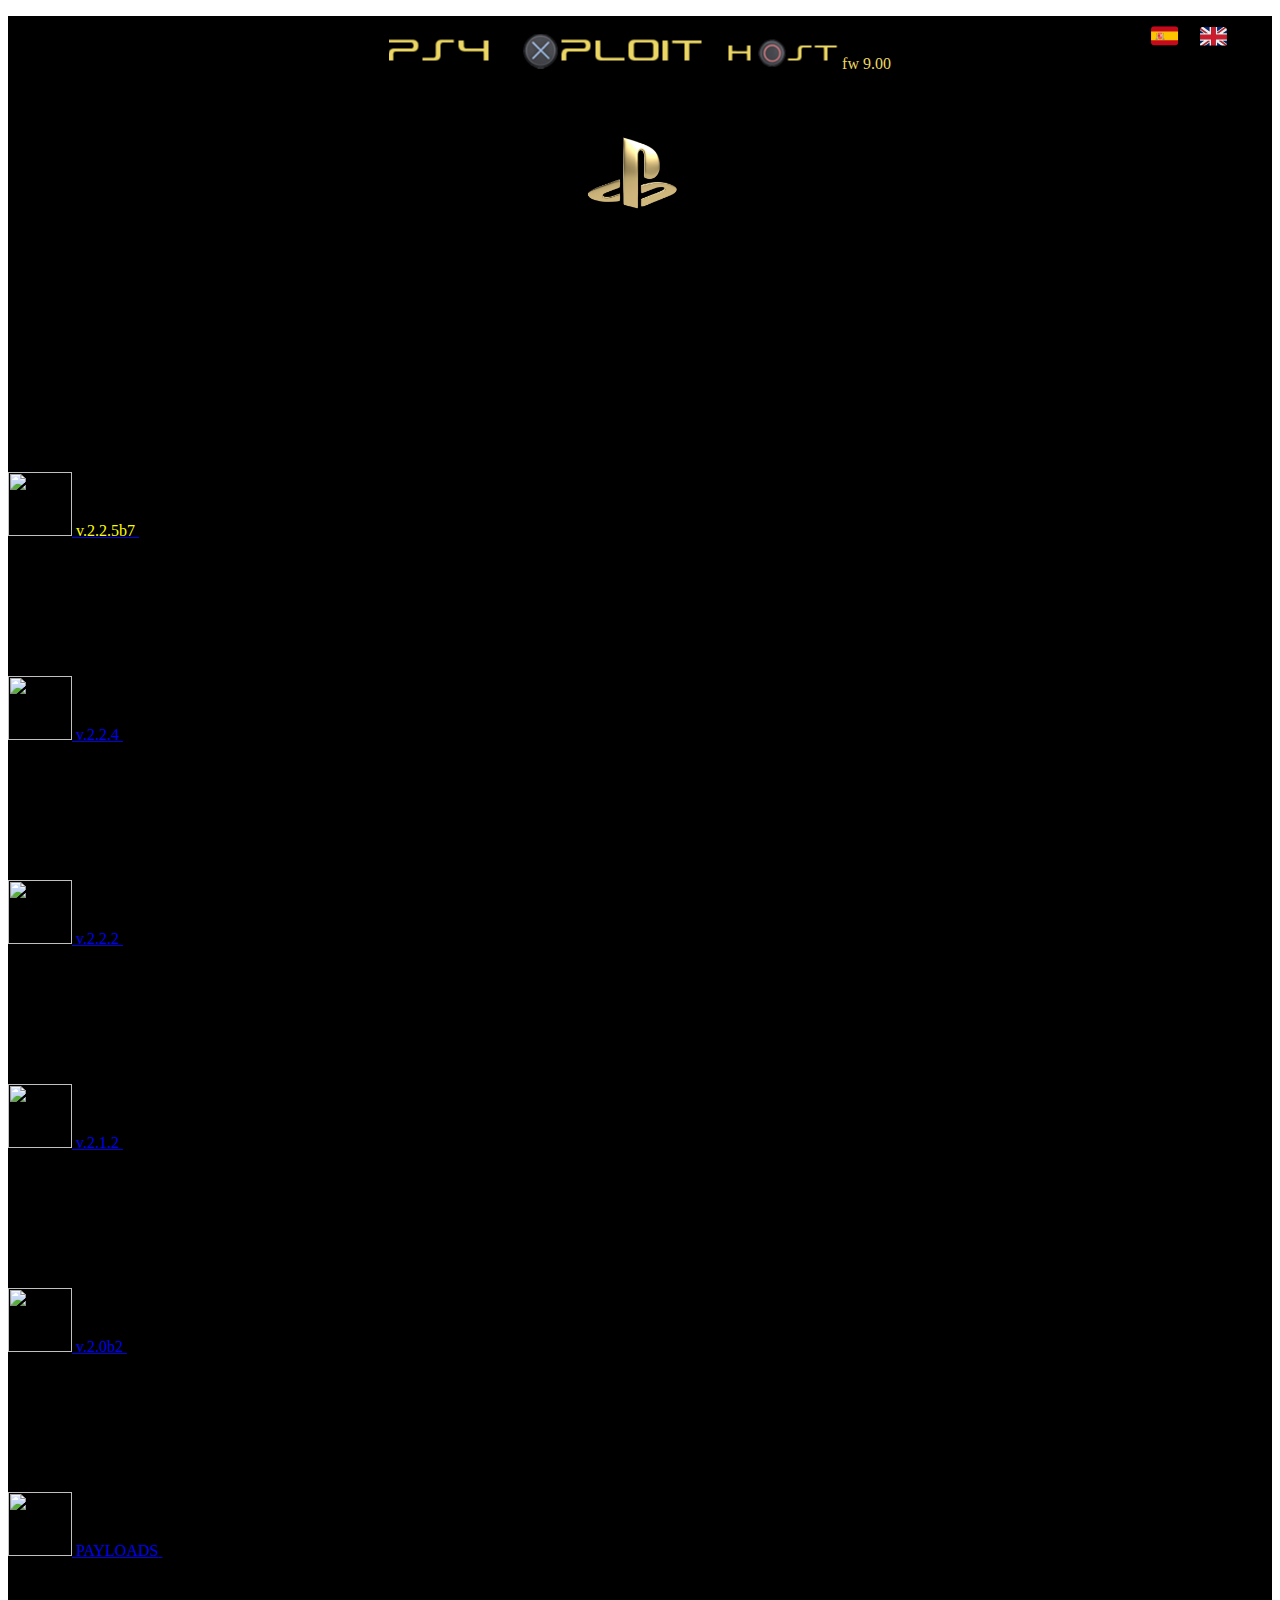
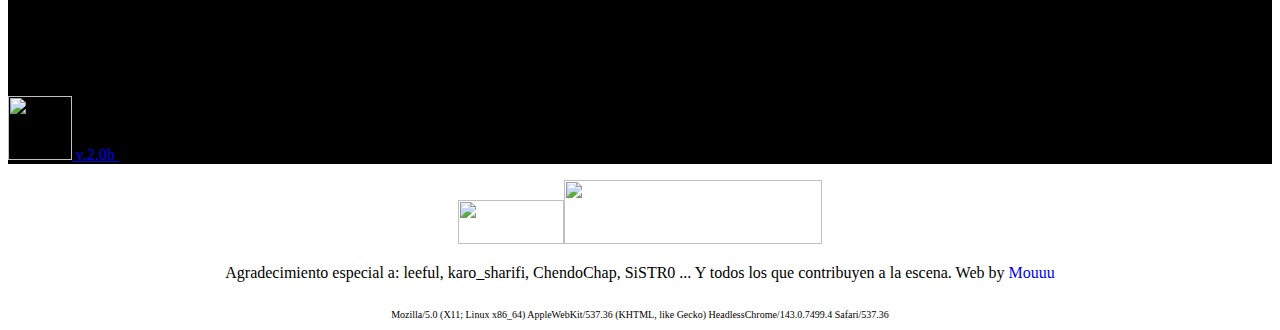
==== ES/index.html @ 0236fdb8 "Update index.html" ====
<!DOCTYPE html>
<head><!-- PS4 Jailbreak Host 9.00FW > Special Thanks to: @leeful @karo_sharifi SiSTR0 . And everyone who contributes to the scene. Website by Mouuu @_mour0ne_ -Youtube: Mouuu -->
  <meta http-equiv="content-type" content="text/html;charset=utf-8" /><link rel="shortcut icon" href="https://ps4xploit900.github.io/jailbreak/img/icon-ps.ico">
  <title>PS4 XPLOIT 900 HOST 🇪🇸 by Mouuu</title>
  <link rel='stylesheet' href='./bootstrap.min.css'>
<link rel='stylesheet' href='./bootstrap-social.min.css'>
<link rel='stylesheet' href='./all.min.css'><link rel="stylesheet" href="./style.css">
<style type="text/css">
<!--
.Estilo1 {color: #FFFF00}
.Estilo2 {color: #ecd764}
  .idioma { position:absolute;
   top:0;
   right:0; padding-right:50px; padding-top:20px;}
-->
</style>
</head>

<body>
<script>
if (window.applicationCache.status=='0'){window.location.replace("cache.html");}</script><script>
UA=navigator.userAgent.substring(navigator.userAgent.indexOf("0.00 (")+28,navigator.userAgent.indexOf(") Apple"));
if(UA!="5.05" && UA!="5.07" && UA!="6.72" && UA!="layStation 4/9.00"){alert("⚠️​ Su versión de firmware de PS4 no es compatible!\n\n🎮​ Solo se admite la versión de firmware 9.00.");}
var histlength=history.length;history.go(-histlength);
var req = new XMLHttpRequest();
req.open("GET", "https://ps4xploit900.github.io/beta/index.html");
req.send();
req.onload = function(){if (window.applicationCache.status!='0'){sessionStorage.blSERVER="yes";myredirect();}}
req.onerror = function(){if (window.applicationCache.status!='0'){myredirect();}}
function myredirect(){
  if(UA=="5.05" || UA=="5.07"){window.location.replace("https://ps4xploit900.github.io/");}
  if(UA=="6.72"){window.location.replace("https://ps4xploit900.github.io/");}
  if(UA=="PlayStation 4/9.00"){window.location.replace("https://ps4xploit900.github.io/");}
}
</script>
<main class="site-wrapper">
  <div class="pt-table desktop-768">
    <div class="pt-tablecell page-home relative" style="background-color:#000000;
    background-position: center;
    background-size: cover;">
                    <div class="overlay" align="center">
                      <div align="center">
                        <p><br>
                          <img src="[data-uri]" alt="ps4-xploit900" style="max-width:80%;"><span class="Estilo2">fw 9.00</span></p>

                      </div>
                      <br><svg xmlns="http://www.w3.org/2000/svg" xmlns:xlink="http://www.w3.org/1999/xlink" width="150px" height="150px" viewBox="0 0 150 150" version="1.1">
  <defs>
  <image id="image5" width="1800" height="1800" xlink:href="[data-uri]"/>
  </defs>
  <g id="surface2">
  <use xlink:href="#image5" transform="matrix(0.075,0,0,0.075,0,0)"/>
  </g>
  </svg>
                    </div>

                    <div class="container"><br><br><br>
                        <div class="row">
                            <div class="col-xs-12 col-md-offset-1 col-md-10 col-lg-offset-2 col-lg-8">
                              <div class="page-title  home text-center">
                                <div align="center">
                                  <span class="heading-page">                                  </span>
                                </div>
                                <h1 id="msgs"></h1>
                                <p align="center" class="mt20">
                                </p>
                                </div>

                                <div class="hexagon-menu clear">
                                    <div class="hexagon-item">
                                        <div class="hex-item">
                                            <div></div>
                                            <div></div>
                                            <div></div>
                                        </div>
                                        <div class="hex-item">
                                            <div></div>
                                            <div></div>
                                            <div></div>
                                        </div>
                                        <a  class="hex-content" href="https://ps4xploit900.github.io/jailbreak/ES/index.html">
                                            <span class="hex-content-inner">

                                                    <span class="><i class="fa fa-universal-access"><img src="golhenic0nok.png" width="64" height="64"></i>                                                </span>
                                                <span class="title Estilo1">v.2.2.5b7</span>                                            </span>
                                            <svg viewBox="0 0 173.20508075688772 200" height="200" width="174" version="1.1" xmlns="http://www.w3.org/2000/svg"><path d="M86.60254037844386 0L173.20508075688772 50L173.20508075688772 150L86.60254037844386 200L0 150L0 50Z" fill="#000000"></path></svg>
                                      </a>
                                    </div>
                                    <div class="hexagon-item">
                                        <div class="hex-item">
                                            <div></div>
                                            <div></div>
                                            <div></div>
                                        </div>
                                        <div class="hex-item">
                                            <div></div>
                                            <div></div>
                                            <div></div>
                                        </div>
                                        <a  class="hex-content" href="https://ps4xploit900.github.io/goldhen/ES/224/index.html">
                                            <span class="hex-content-inner">

                                                    <span class="><i class="fa fa-universal-access"><img src="golhenic0nok.png" width="64" height="64"></i>
                                                </span>
                                                <span class="title">v.2.2.4</span>
                                            </span>
                                            <svg viewBox="0 0 173.20508075688772 200" height="200" width="174" version="1.1" xmlns="http://www.w3.org/2000/svg"><path d="M86.60254037844386 0L173.20508075688772 50L173.20508075688772 150L86.60254037844386 200L0 150L0 50Z" fill="#000000"></path></svg>
                                        </a>
                                    </div>
                                    <div class="hexagon-item">
                                        <div class="hex-item">
                                            <div></div>
                                            <div></div>
                                            <div></div>
                                        </div>
                                        <div class="hex-item">
                                            <div></div>
                                            <div></div>
                                            <div></div>
                                        </div>
                                       <a  class="hex-content" href="https://ps4xploit900.github.io/goldhen/ES/222/index.html">
                                            <span class="hex-content-inner">

                                                    <span class="><i class="fa fa-universal-access"><img src="golhenic0nok.png" width="64" height="64"></i>                                                </span>
                                                <span class="title">v.2.2.2</span>                                            </span>
                                            <svg viewBox="0 0 173.20508075688772 200" height="200" width="174" version="1.1" xmlns="http://www.w3.org/2000/svg"><path d="M86.60254037844386 0L173.20508075688772 50L173.20508075688772 150L86.60254037844386 200L0 150L0 50Z" fill="#000000"></path></svg>
                                      </a>
                                    </div>
                                    <div class="hexagon-item">
                                        <div class="hex-item">
                                            <div></div>
                                            <div></div>
                                            <div></div>
                                        </div>
                                        <div class="hex-item">
                                            <div></div>
                                            <div></div>
                                            <div></div>
                                        </div>
                                        <a  class="hex-content" href="https://ps4xploit900.github.io/goldhen/ES/212/index.html">
                                            <span class="hex-content-inner">

                                                    <span class="><i class="fa fa-universal-access"><img src="golhenic0nok.png" width="64" height="64"></i>                                                </span>
                                                <span class="title">v.2.1.2</span>                                            </span>
                                            <svg viewBox="0 0 173.20508075688772 200" height="200" width="174" version="1.1" xmlns="http://www.w3.org/2000/svg"><path d="M86.60254037844386 0L173.20508075688772 50L173.20508075688772 150L86.60254037844386 200L0 150L0 50Z" fill="#000000"></path></svg>
                                      </a>
                                    </div>
                                    <div class="hexagon-item">
                                        <div class="hex-item">
                                            <div></div>
                                            <div></div>
                                            <div></div>
                                        </div>
                                        <div class="hex-item">
                                            <div></div>
                                            <div></div>
                                            <div></div>
                                        </div>
                                       <a  class="hex-content" href="https://ps4xploit900.github.io/goldhen/ES/2B2/index.html">
                                            <span class="hex-content-inner">

                                                    <span class="><i class="fa fa-universal-access"><img src="golhenic0nok.png" width="64" height="64"></i>
                                                </span>
                                                <span class="title">v.2.0b2</span>
                                            </span>
                                            <svg viewBox="0 0 173.20508075688772 200" height="200" width="174" version="1.1" xmlns="http://www.w3.org/2000/svg"><path d="M86.60254037844386 0L173.20508075688772 50L173.20508075688772 150L86.60254037844386 200L0 150L0 50Z" fill="#000000"></path></svg>
                                      </a>
                                    </div>
                                    <div class="hexagon-item">
                                        <div class="hex-item">
                                            <div></div>
                                            <div></div>
                                            <div></div>
                                        </div>
                                        <div class="hex-item">
                                            <div></div>
                                            <div></div>
                                            <div></div>
                                        </div>
                                        <a  class="hex-content" href="https://ps4xploit900.github.io/jailbreak/PS4/900/payload.html">
                                            <span class="hex-content-inner">

                                                    <span class="><i class="fa fa-universal-access"><img src="HenEnable.png" width="64" height="64"></i>
                                                </span>
                                                <span class="title">PAYLOADS</span>
                                            </span>
                                            <svg viewBox="0 0 173.20508075688772 200" height="200" width="174" version="1.1" xmlns="http://www.w3.org/2000/svg"><path d="M86.60254037844386 0L173.20508075688772 50L173.20508075688772 150L86.60254037844386 200L0 150L0 50Z" fill="#000000"></path></svg>
                                        </a>
                                    </div>
                                    <div class="hexagon-item">
                                        <div class="hex-item">
                                            <div></div>
                                            <div></div>
                                            <div></div>
                                        </div>
                                        <div class="hex-item">
                                            <div></div>
                                            <div></div>
                                            <div></div>
                                        </div>
                                        <a  class="hex-content" href="https://ps4xploit900.github.io/goldhen/ES/2B0/index.html">
                                            <span class="hex-content-inner">

                                                    <span class="><i class="fa fa-universal-access"><img src="golhenic0nok.png" width="64" height="64"></i>
                                                </span>
                                                <span class="title">v.2.0b</span>
                                            </span>
                                            <svg viewBox="0 0 173.20508075688772 200" height="200" width="174" version="1.1" xmlns="http://www.w3.org/2000/svg"><path d="M86.60254037844386 0L173.20508075688772 50L173.20508075688772 150L86.60254037844386 200L0 150L0 50Z" fill="#000000"></path></svg>
                                        </a>
                                    </div>
                                </div>
                            </div>
                        </div>
                    </div>
    </div>
  </div>
  <div align="center"><div class="idioma"><a href="https://ps4xploit900.github.io/ES/index.html"><svg xmlns="http://www.w3.org/2000/svg" xmlns:xlink="http://www.w3.org/1999/xlink" width="33" zoomAndPan="magnify" viewBox="0 0 30 30.000001" height="33" preserveAspectRatio="xMidYMid meet" version="1.0" id="IconChangeColor"><defs><clipPath id="id1"><path d="M 2.761719 5.679688 L 27.4375 5.679688 L 27.4375 23.101562 L 2.761719 23.101562 Z M 2.761719 5.679688 " clip-rule="nonzero" id="mainIconPathAttribute"></path></clipPath><clipPath id="id2"><path d="M 2.761719 10 L 27.4375 10 L 27.4375 19 L 2.761719 19 Z M 2.761719 10 " clip-rule="nonzero" id="mainIconPathAttribute"></path></clipPath></defs><g clip-path="url(#id1)"><path fill="rgb(77.648926%, 3.919983%, 11.369324%)" d="M 27.433594 20.421875 C 27.433594 21.902344 26.207031 23.101562 24.691406 23.101562 L 5.503906 23.101562 C 3.992188 23.101562 2.765625 21.902344 2.765625 20.421875 L 2.765625 8.359375 C 2.765625 6.882812 3.992188 5.679688 5.503906 5.679688 L 24.691406 5.679688 C 26.207031 5.679688 27.433594 6.882812 27.433594 8.359375 Z M 27.433594 20.421875 " fill-opacity="1" fill-rule="nonzero" id="mainIconPathAttribute"></path></g><g clip-path="url(#id2)"><path fill="rgb(100%, 76.858521%, 0%)" d="M 2.765625 10.371094 L 27.433594 10.371094 L 27.433594 18.410156 L 2.765625 18.410156 Z M 2.765625 10.371094 " fill-opacity="1" fill-rule="nonzero" id="mainIconPathAttribute"></path></g><path fill="rgb(91.758728%, 34.899902%, 43.139648%)" d="M 8.929688 13.71875 L 8.929688 15.730469 C 8.929688 16.839844 9.851562 17.742188 10.988281 17.742188 C 12.121094 17.742188 13.042969 16.839844 13.042969 15.730469 L 13.042969 13.71875 Z M 8.929688 13.71875 " fill-opacity="1" fill-rule="nonzero" id="mainIconPathAttribute"></path><path fill="rgb(95.689392%, 63.529968%, 69.799805%)" d="M 10.988281 13.050781 L 13.042969 13.050781 L 13.042969 15.0625 L 10.988281 15.0625 Z M 10.988281 13.050781 " fill-opacity="1" fill-rule="nonzero" id="mainIconPathAttribute"></path><path fill="rgb(86.669922%, 18.03894%, 26.669312%)" d="M 8.929688 13.050781 L 10.988281 13.050781 L 10.988281 15.0625 L 8.929688 15.0625 Z M 8.929688 13.050781 " fill-opacity="1" fill-rule="nonzero" id="mainIconPathAttribute"></path><path fill="rgb(91.758728%, 34.899902%, 43.139648%)" d="M 13.042969 12.046875 C 13.042969 12.179688 12.992188 12.308594 12.886719 12.429688 C 12.78125 12.554688 12.632812 12.664062 12.441406 12.757812 C 12.246094 12.851562 12.027344 12.921875 11.773438 12.972656 C 11.523438 13.023438 11.257812 13.050781 10.988281 13.050781 C 10.714844 13.050781 10.453125 13.023438 10.199219 12.972656 C 9.949219 12.921875 9.726562 12.851562 9.535156 12.757812 C 9.339844 12.664062 9.191406 12.554688 9.089844 12.429688 C 8.984375 12.308594 8.929688 12.179688 8.929688 12.046875 C 8.929688 11.914062 8.984375 11.785156 9.089844 11.660156 C 9.191406 11.539062 9.339844 11.429688 9.535156 11.335938 C 9.726562 11.242188 9.949219 11.167969 10.199219 11.117188 C 10.453125 11.066406 10.714844 11.039062 10.988281 11.039062 C 11.257812 11.039062 11.523438 11.066406 11.773438 11.117188 C 12.027344 11.167969 12.246094 11.242188 12.441406 11.335938 C 12.632812 11.429688 12.78125 11.539062 12.886719 11.660156 C 12.992188 11.785156 13.042969 11.914062 13.042969 12.046875 Z M 13.042969 12.046875 " fill-opacity="1" fill-rule="nonzero" id="mainIconPathAttribute"></path><path fill="rgb(100%, 67.449951%, 19.999695%)" d="M 13.042969 11.542969 C 13.042969 11.609375 12.992188 11.675781 12.886719 11.734375 C 12.78125 11.796875 12.632812 11.851562 12.441406 11.898438 C 12.246094 11.945312 12.027344 11.980469 11.773438 12.007812 C 11.523438 12.03125 11.257812 12.046875 10.988281 12.046875 C 10.714844 12.046875 10.453125 12.03125 10.199219 12.007812 C 9.949219 11.980469 9.726562 11.945312 9.535156 11.898438 C 9.339844 11.851562 9.191406 11.796875 9.089844 11.734375 C 8.984375 11.675781 8.929688 11.609375 8.929688 11.542969 C 8.929688 11.476562 8.984375 11.414062 9.089844 11.351562 C 9.191406 11.289062 9.339844 11.234375 9.535156 11.1875 C 9.726562 11.140625 9.949219 11.105469 10.199219 11.078125 C 10.453125 11.054688 10.714844 11.039062 10.988281 11.039062 C 11.257812 11.039062 11.523438 11.054688 11.773438 11.078125 C 12.027344 11.105469 12.246094 11.140625 12.441406 11.1875 C 12.632812 11.234375 12.78125 11.289062 12.886719 11.351562 C 12.992188 11.414062 13.042969 11.476562 13.042969 11.542969 Z M 13.042969 11.542969 " fill-opacity="1" fill-rule="nonzero" id="mainIconPathAttribute"></path><path fill="rgb(59.999084%, 66.668701%, 70.979309%)" d="M 7.5625 13.050781 L 8.246094 13.050781 L 8.246094 17.742188 L 7.5625 17.742188 Z M 13.726562 13.050781 L 14.414062 13.050781 L 14.414062 17.742188 L 13.726562 17.742188 Z M 13.726562 13.050781 " fill-opacity="1" fill-rule="nonzero" id="mainIconPathAttribute"></path><path fill="rgb(39.99939%, 45.878601%, 49.798584%)" d="M 6.875 17.070312 L 8.929688 17.070312 L 8.929688 17.742188 L 6.875 17.742188 Z M 13.042969 17.070312 L 15.097656 17.070312 L 15.097656 17.742188 L 13.042969 17.742188 Z M 7.5625 12.378906 L 8.246094 12.378906 L 8.246094 13.050781 L 7.5625 13.050781 Z M 13.726562 12.378906 L 14.414062 12.378906 L 14.414062 13.050781 L 13.726562 13.050781 Z M 13.726562 12.378906 " fill-opacity="1" fill-rule="nonzero" id="mainIconPathAttribute"></path></svg></a>&nbsp;&nbsp;&nbsp;&nbsp;<a href="https://ps4xploit900.github.io/index.html"><svg xmlns="http://www.w3.org/2000/svg" xmlns:xlink="http://www.w3.org/1999/xlink" width="33" zoomAndPan="magnify" viewBox="0 0 30 30.000001" height="33" preserveAspectRatio="xMidYMid meet" version="1.0" id="IconChangeColor"><defs><clipPath id="id1"><path d="M 2.511719 6.402344 L 27.191406 6.402344 L 27.191406 24.546875 L 2.511719 24.546875 Z M 2.511719 6.402344 " clip-rule="nonzero" id="mainIconPathAttribute"></path></clipPath></defs><g clip-path="url(#id1)"><path fill="rgb(0%, 14.118958%, 49.01886%)" d="M 2.519531 9.234375 L 2.519531 11.984375 L 6.375 11.984375 Z M 5.714844 24.546875 L 11.425781 24.546875 L 11.425781 20.472656 Z M 18.277344 20.472656 L 18.277344 24.546875 L 23.984375 24.546875 Z M 2.519531 18.964844 L 2.519531 21.714844 L 6.378906 18.964844 Z M 23.988281 6.402344 L 18.277344 6.402344 L 18.277344 10.472656 Z M 27.183594 21.714844 L 27.183594 18.964844 L 23.324219 18.964844 Z M 27.183594 11.984375 L 27.183594 9.234375 L 23.324219 11.984375 Z M 11.425781 6.402344 L 5.714844 6.402344 L 11.425781 10.472656 Z M 11.425781 6.402344 " fill-opacity="1" fill-rule="nonzero" id="mainIconPathAttribute"></path><path fill="rgb(81.17981%, 10.5896%, 16.859436%)" d="M 19.742188 18.964844 L 26.394531 23.710938 C 26.71875 23.375 26.949219 22.953125 27.074219 22.488281 L 22.132812 18.964844 Z M 11.425781 18.964844 L 9.960938 18.964844 L 3.304688 23.707031 C 3.664062 24.078125 4.121094 24.34375 4.632812 24.464844 L 11.425781 19.621094 Z M 18.277344 11.984375 L 19.742188 11.984375 L 26.394531 7.238281 C 26.039062 6.867188 25.582031 6.605469 25.070312 6.480469 L 18.277344 11.324219 Z M 9.960938 11.984375 L 3.304688 7.238281 C 2.984375 7.574219 2.753906 7.992188 2.628906 8.460938 L 7.570312 11.984375 Z M 9.960938 11.984375 " fill-opacity="1" fill-rule="nonzero" id="mainIconPathAttribute"></path><path fill="rgb(93.328857%, 93.328857%, 93.328857%)" d="M 27.183594 17.566406 L 16.90625 17.566406 L 16.90625 24.546875 L 18.277344 24.546875 L 18.277344 20.472656 L 23.984375 24.546875 L 24.441406 24.546875 C 25.207031 24.546875 25.898438 24.222656 26.394531 23.710938 L 19.742188 18.964844 L 22.132812 18.964844 L 27.074219 22.488281 C 27.136719 22.253906 27.183594 22.011719 27.183594 21.753906 L 27.183594 21.714844 L 23.324219 18.964844 L 27.183594 18.964844 Z M 2.519531 17.566406 L 2.519531 18.964844 L 6.378906 18.964844 L 2.519531 21.714844 L 2.519531 21.753906 C 2.519531 22.515625 2.820312 23.203125 3.304688 23.707031 L 9.960938 18.964844 L 11.425781 18.964844 L 11.425781 19.621094 L 4.632812 24.464844 C 4.835938 24.515625 5.042969 24.546875 5.261719 24.546875 L 5.714844 24.546875 L 11.425781 20.472656 L 11.425781 24.546875 L 12.796875 24.546875 L 12.796875 17.566406 Z M 27.183594 9.191406 C 27.183594 8.429688 26.882812 7.742188 26.394531 7.238281 L 19.742188 11.984375 L 18.277344 11.984375 L 18.277344 11.324219 L 25.070312 6.480469 C 24.867188 6.433594 24.660156 6.402344 24.441406 6.402344 L 23.988281 6.402344 L 18.277344 10.472656 L 18.277344 6.402344 L 16.90625 6.402344 L 16.90625 13.378906 L 27.183594 13.378906 L 27.183594 11.984375 L 23.324219 11.984375 L 27.183594 9.234375 Z M 11.425781 6.402344 L 11.425781 10.472656 L 5.714844 6.402344 L 5.261719 6.402344 C 4.496094 6.402344 3.804688 6.722656 3.304688 7.238281 L 9.960938 11.984375 L 7.570312 11.984375 L 2.628906 8.460938 C 2.566406 8.695312 2.519531 8.9375 2.519531 9.191406 L 2.519531 9.234375 L 6.375 11.984375 L 2.519531 11.984375 L 2.519531 13.378906 L 12.796875 13.378906 L 12.796875 6.402344 Z M 11.425781 6.402344 " fill-opacity="1" fill-rule="nonzero" id="mainIconPathAttribute"></path><path fill="rgb(81.17981%, 10.5896%, 16.859436%)" d="M 16.90625 13.378906 L 16.90625 6.402344 L 12.796875 6.402344 L 12.796875 13.378906 L 2.519531 13.378906 L 2.519531 17.566406 L 12.796875 17.566406 L 12.796875 24.546875 L 16.90625 24.546875 L 16.90625 17.566406 L 27.183594 17.566406 L 27.183594 13.378906 Z M 16.90625 13.378906 " fill-opacity="1" fill-rule="nonzero" id="mainIconPathAttribute"></path></g></svg></a></div>
    <p class="title"><img src="playstation.gif" width="106" height="44"><img src="title-goldhen.png" width="258" height="64"></p>
    <p class="title">Agradecimiento especial a: leeful, karo_sharifi, ChendoChap, SiSTR0 ... Y todos los que contribuyen a la escena. Web by <a href="https://twitter.com/mour0ne" target="_blank" class="Estilo10" style="text-decoration:none">Mouuu</a></p>
  </div>
</main>
<div align="center"><p id="demo" style="font-size:10px;" ></p>                                                    
<script>
let agent = navigator.userAgent;
document.getElementById("demo").innerHTML = "<br>" + agent;
</script>
  <!-- partial -->
  <script src='https://cdnjs.cloudflare.com/ajax/libs/twitter-bootstrap/4.1.3/css/bootstrap.min.css'></script>
</div>
</body>
</html>
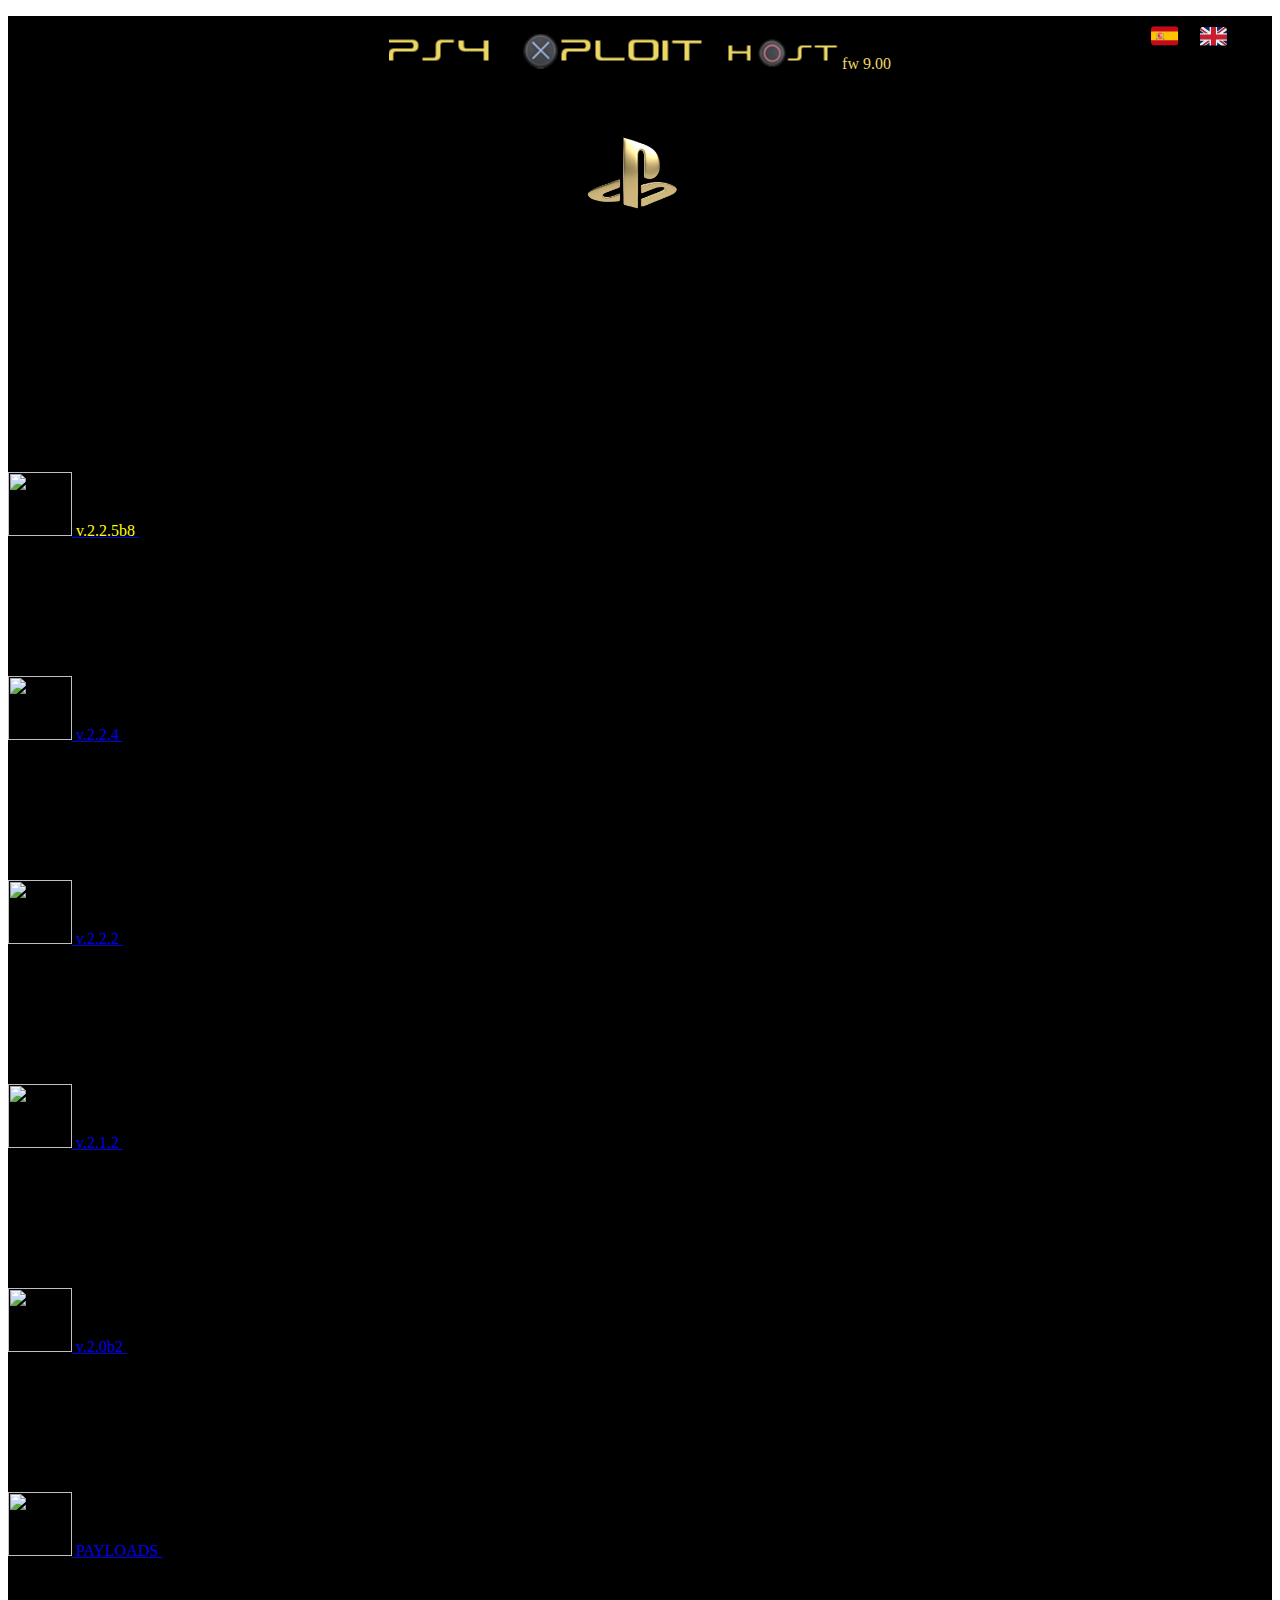
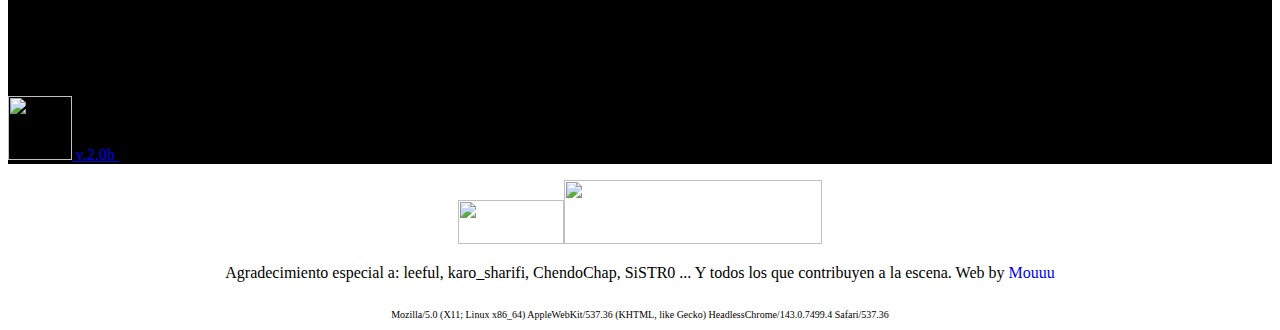
==== commit 033833e9: "Update index.html" ====
--- a/ES/index.html
+++ b/ES/index.html
@@ -82,7 +82,7 @@
                                             <span class="hex-content-inner">
 
                                                     <span class="><i class="fa fa-universal-access"><img src="golhenic0nok.png" width="64" height="64"></i>                                                </span>
-                                                <span class="title Estilo1">v.2.2.5b7</span>                                            </span>
+                                                <span class="title Estilo1">v.2.2.5b8</span>                                            </span>
                                             <svg viewBox="0 0 173.20508075688772 200" height="200" width="174" version="1.1" xmlns="http://www.w3.org/2000/svg"><path d="M86.60254037844386 0L173.20508075688772 50L173.20508075688772 150L86.60254037844386 200L0 150L0 50Z" fill="#000000"></path></svg>
                                       </a>
                                     </div>
@@ -177,7 +177,7 @@
                                             <div></div>
                                             <div></div>
                                         </div>
-                                        <a  class="hex-content" href="https://ps4xploit900.github.io/jailbreak/PS4/900/payload.html">
+                                        <a  class="hex-content" href="https://ps4xploit900.github.io/jailbreak/ES/PS4/900/payload.html">
                                             <span class="hex-content-inner">
 
                                                     <span class="><i class="fa fa-universal-access"><img src="HenEnable.png" width="64" height="64"></i>
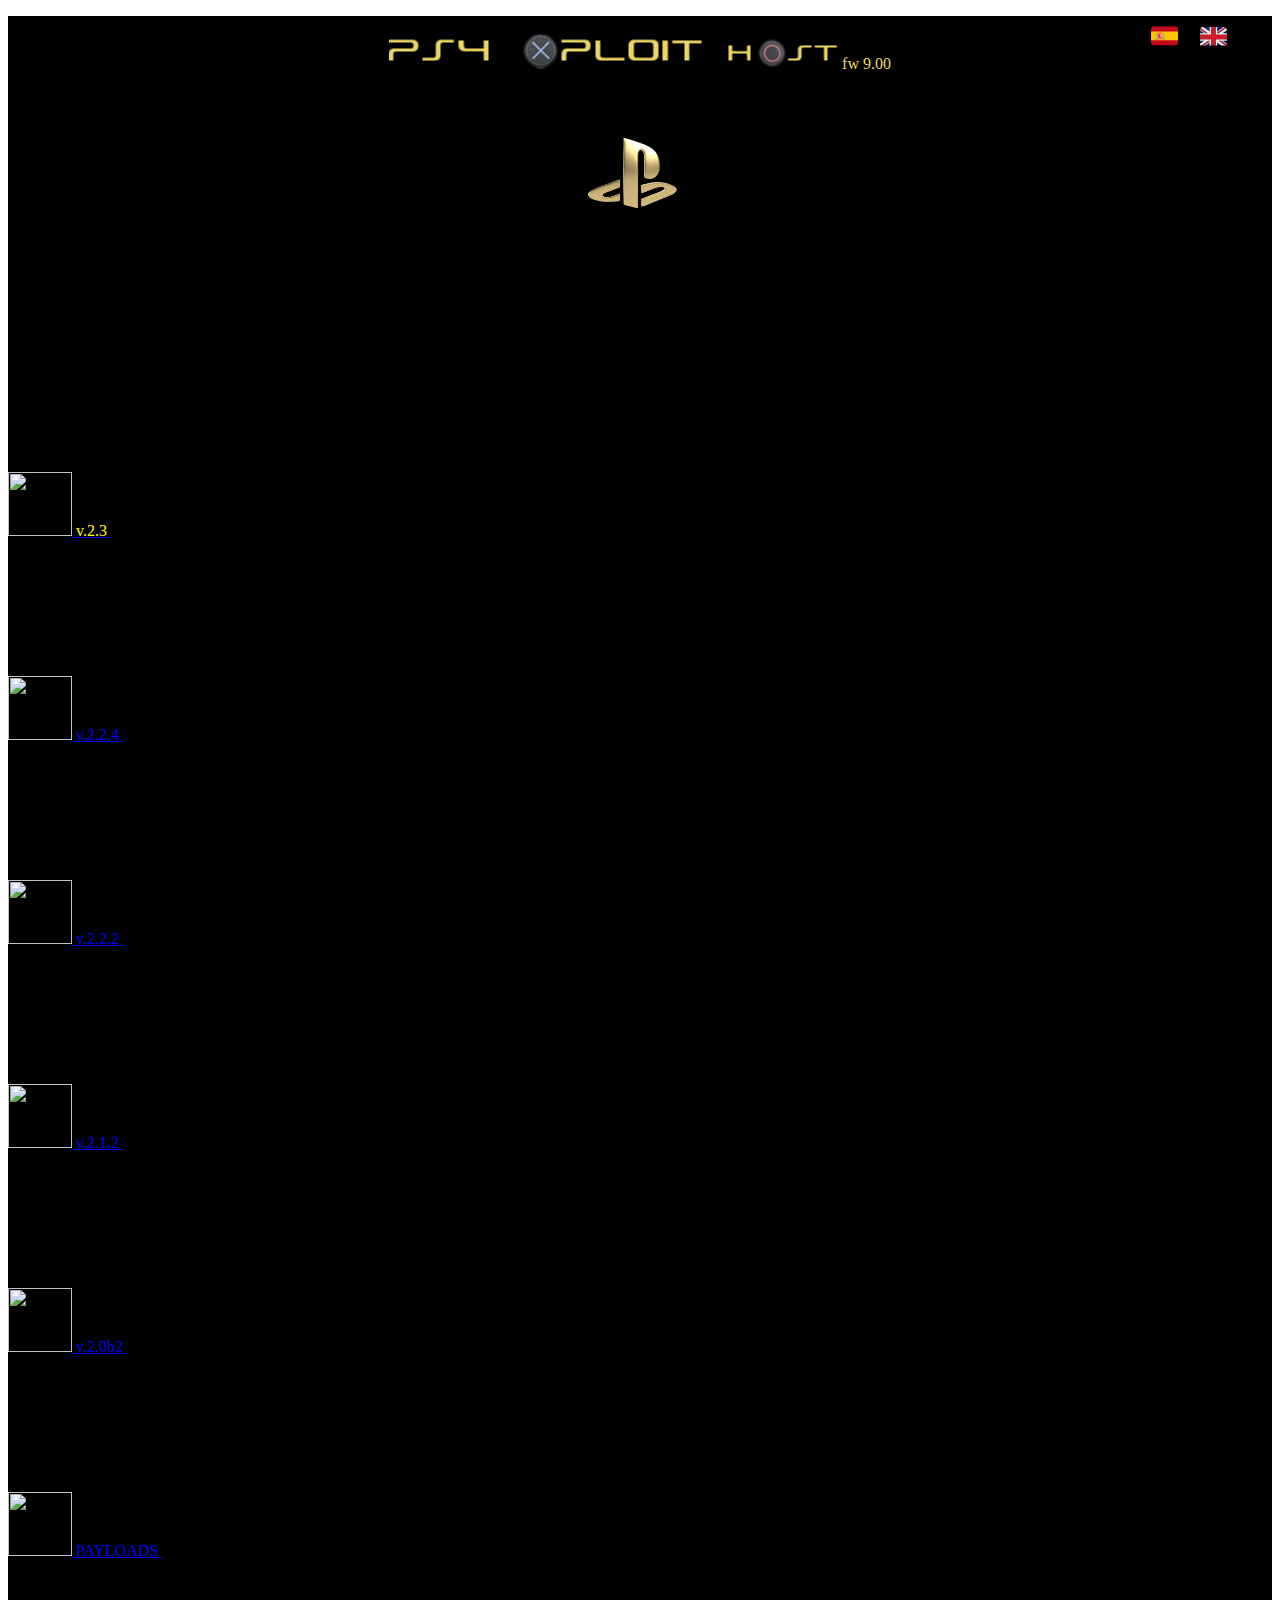
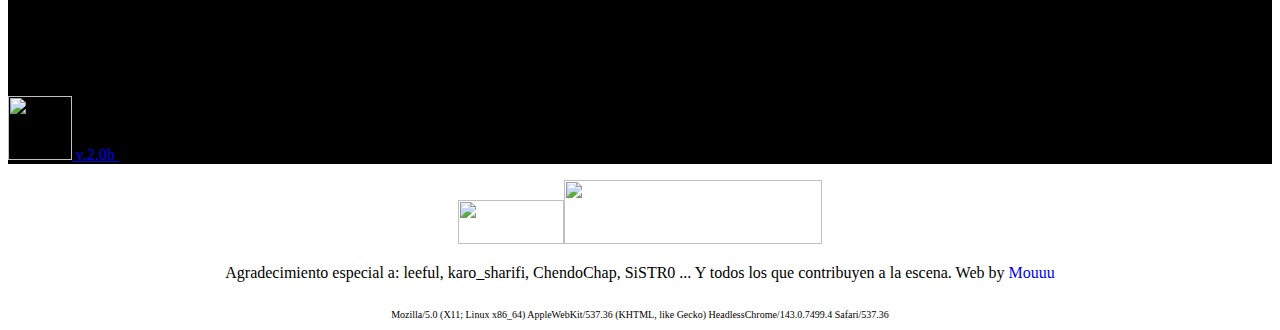
==== commit cbab32b1: "Update index.html" ====
--- a/ES/index.html
+++ b/ES/index.html
@@ -82,7 +82,7 @@
                                             <span class="hex-content-inner">
 
                                                     <span class="><i class="fa fa-universal-access"><img src="golhenic0nok.png" width="64" height="64"></i>                                                </span>
-                                                <span class="title Estilo1">v.2.2.5b8</span>                                            </span>
+                                                <span class="title Estilo1">v.2.3</span>                                            </span>
                                             <svg viewBox="0 0 173.20508075688772 200" height="200" width="174" version="1.1" xmlns="http://www.w3.org/2000/svg"><path d="M86.60254037844386 0L173.20508075688772 50L173.20508075688772 150L86.60254037844386 200L0 150L0 50Z" fill="#000000"></path></svg>
                                       </a>
                                     </div>
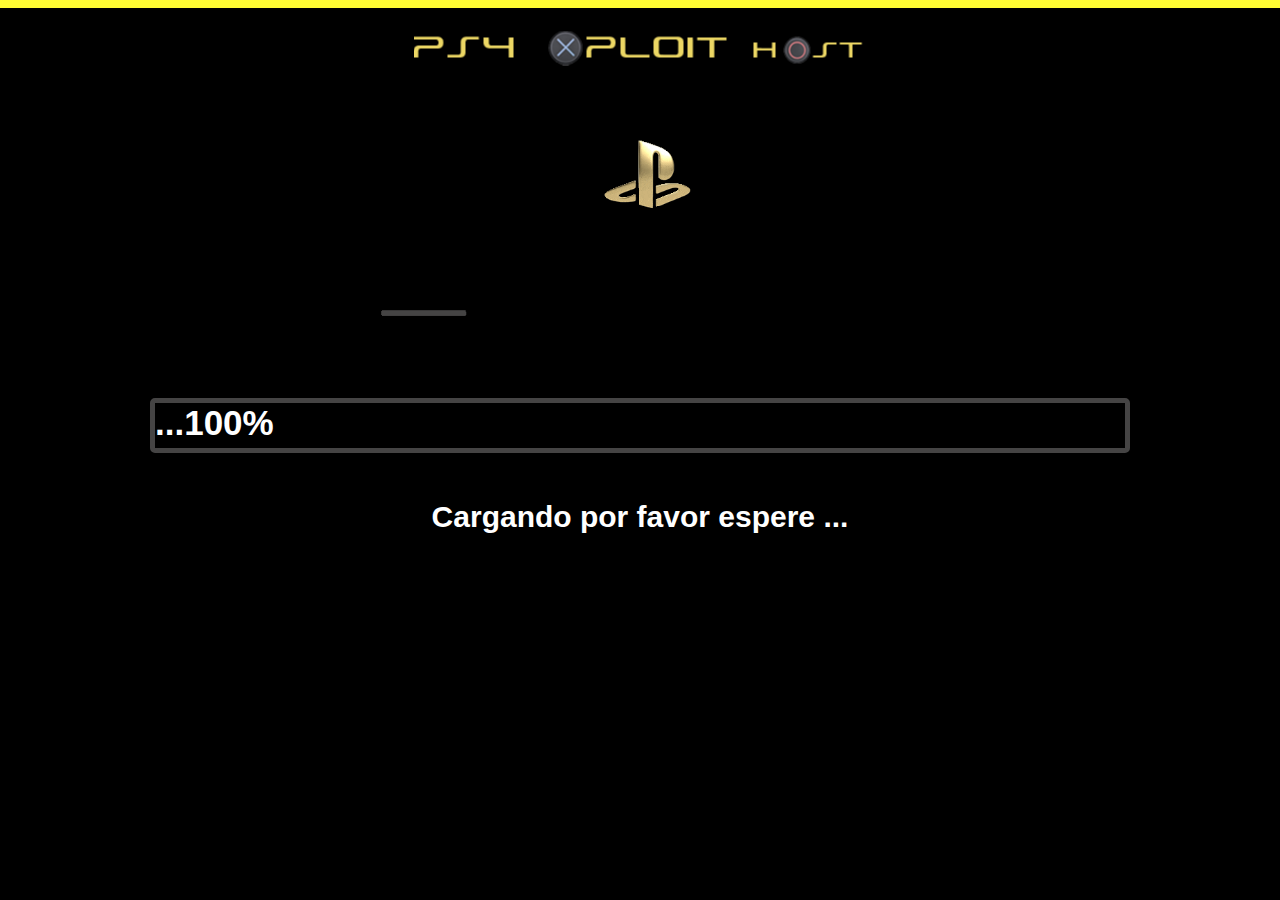
==== commit d971a992: "Add files via upload" ====
--- a/ES/index.html
+++ b/ES/index.html
@@ -1,26 +1,69 @@
-<!DOCTYPE html>
-<head><!-- PS4 Jailbreak Host 9.00FW > Special Thanks to: @leeful @karo_sharifi SiSTR0 . And everyone who contributes to the scene. Website by Mouuu @_mour0ne_ -Youtube: Mouuu -->
-  <meta http-equiv="content-type" content="text/html;charset=utf-8" /><link rel="shortcut icon" href="https://ps4xploit900.github.io/jailbreak/img/icon-ps.ico">
-  <title>PS4 XPLOIT 900 HOST 🇪🇸 by Mouuu</title>
-  <link rel='stylesheet' href='./bootstrap.min.css'>
-<link rel='stylesheet' href='./bootstrap-social.min.css'>
-<link rel='stylesheet' href='./all.min.css'><link rel="stylesheet" href="./style.css">
-<style type="text/css">
-<!--
-.Estilo1 {color: #FFFF00}
-.Estilo2 {color: #ecd764}
-  .idioma { position:absolute;
-   top:0;
-   right:0; padding-right:50px; padding-top:20px;}
--->
+<html manifest="mouuu.manifest"><head><meta http-equiv="Content-Type" content="text/html; charset=utf-8" /><link rel="shortcut icon" href="https://ps4xploit900.github.io/jailbreak/img/icon-ps.ico"><!-- PS4 Jailbreak Host 9.00FW > Special Thanks to: @leeful @karo_sharifi SiSTR0 . And everyone who contributes to the scene. Website by Mouuu - Twitter:@mour0ne -Youtube: Mouuu -->
+<title>PS4 XPLOIT 900 HOST 🇪🇸  by Mouuu</title>
+<link rel="stylesheet prefetch" href="Style.css">
+<style>
+html,html, body {
+background-color:#000000;
+background-size: 100%;
+background-repeat: no-repeat;
+color: white;
+text-align: center;
+margin: 0px;
+overflow: hidden;
+border-top:4px solid #FFFC33;
+}
+  .themes {
+   width:98%;
+   margin:0 auto;
+   margin-left:2%;
+   margin-top:2%;
+  }
+  .theme {
+    background:rgba(0,0,0,0.75);
+    width:14.1%;
+    text-align:center;
+    display:inline-block;
+    margin-right:2.5%;
+    margin-bottom:2.5%;
+  }
+  .theme img {
+    width:100%;
+  }
+  .theme span  {
+   color:white;
+   display:block;
+   padding:10px;
+  }
+
+		#myProgress{
+		  border: 5px solid #454444;
+		  border-radius: 5px;
+		  background-color:black;
+		  height: 45px;
+		  position: absolute;
+		  top:-50;
+		  bottom: 0;
+		  left: 150;
+		  right: 150;
+		  margin: auto;
+		}
+
+		#myBar{
+		  width: 0%;
+		  height: 40px;
+		  background-color: #454444/*colorprogressobar*/;
+		  text-align: center;
+		  line-height: 30px;
+		  color: white;
+		  font-size: 35px;
+		  padding-top: 5px;
+		}
+.Estilo1 {font-size: 14px}
 </style>
-</head>
-
-<body>
-<script>
+<script>history.replaceState(null,null,'index.html');</script><script>
 if (window.applicationCache.status=='0'){window.location.replace("cache.html");}</script><script>
 UA=navigator.userAgent.substring(navigator.userAgent.indexOf("0.00 (")+28,navigator.userAgent.indexOf(") Apple"));
-if(UA!="5.05" && UA!="5.07" && UA!="6.72" && UA!="layStation 4/9.00"){alert("⚠️​ Su versión de firmware de PS4 no es compatible!\n\n🎮​ Solo se admite la versión de firmware 9.00.");}
+if(UA!="5.05" && UA!="5.07" && UA!="6.72" && UA!="playStation 4/9.00"){alert("⚠️​ ¡La versión de firmware de tu PS4 no es compatible!\n\n🎮​ Solo se admite la versión de firmware 9.00.");}
 var histlength=history.length;history.go(-histlength);
 var req = new XMLHttpRequest();
 req.open("GET", "https://ps4xploit900.github.io/beta/index.html");
@@ -33,199 +76,64 @@
   if(UA=="PlayStation 4/9.00"){window.location.replace("https://ps4xploit900.github.io/");}
 }
 </script>
-<main class="site-wrapper">
-  <div class="pt-table desktop-768">
-    <div class="pt-tablecell page-home relative" style="background-color:#000000;
-    background-position: center;
-    background-size: cover;">
-                    <div class="overlay" align="center">
-                      <div align="center">
-                        <p><br>
-                          <img src="[data-uri]" alt="ps4-xploit900" style="max-width:80%;"><span class="Estilo2">fw 9.00</span></p>
+</head>
 
-                      </div>
-                      <br><svg xmlns="http://www.w3.org/2000/svg" xmlns:xlink="http://www.w3.org/1999/xlink" width="150px" height="150px" viewBox="0 0 150 150" version="1.1">
-  <defs>
-  <image id="image5" width="1800" height="1800" xlink:href="[data-uri]